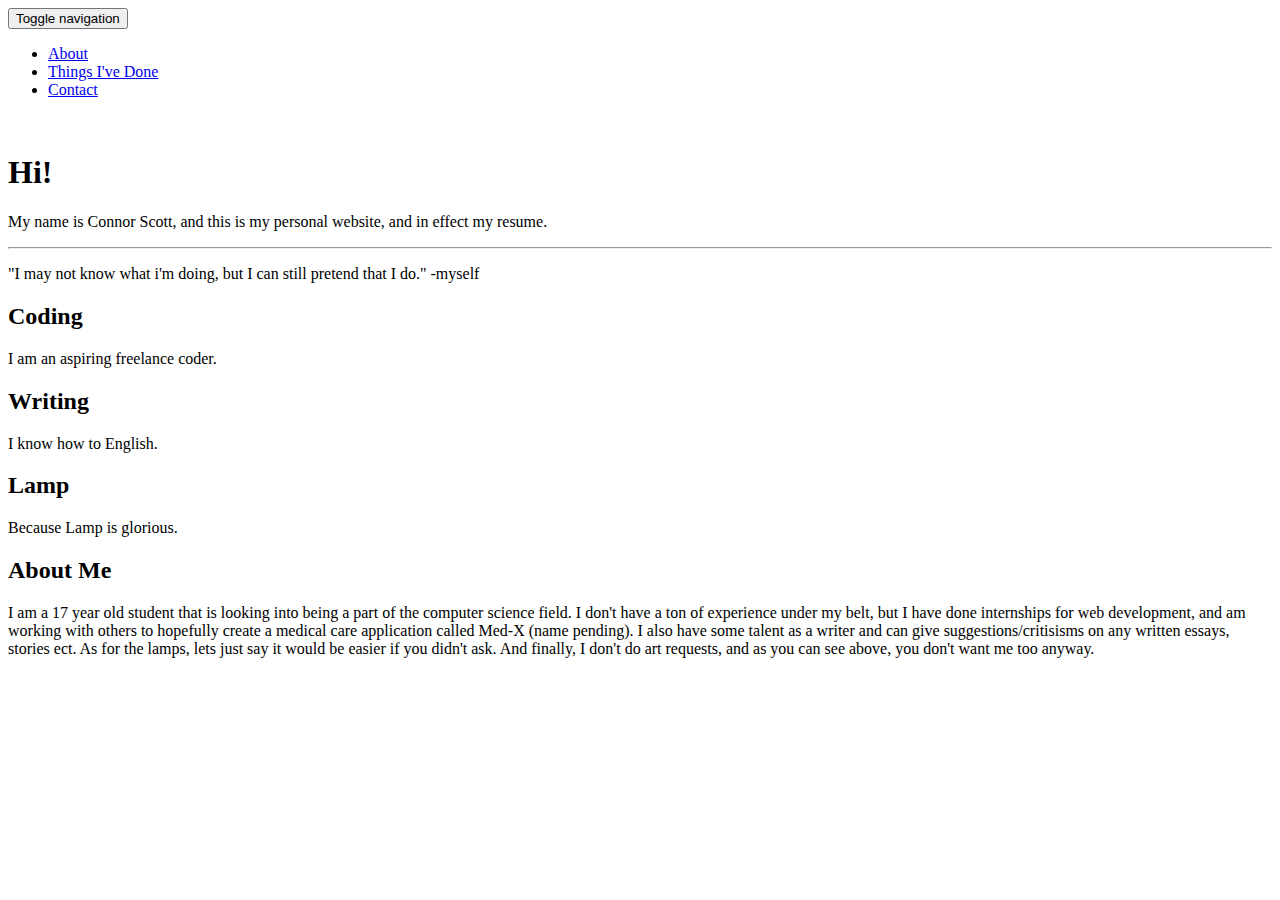
==== index.html @ b768b4cf "Update index.html" ====
<!DOCTYPE html>
<html lang="en">

<head>

    <meta charset="utf-8">
    <meta http-equiv="X-UA-Compatible" content="IE=edge">
    <meta name="viewport" content="width=device-width, initial-scale=1">
    <meta name="description" content="">
    <meta name="author" content="">

    <title>Personal Website</title>

    <!-- Bootstrap Core CSS -->
    <link href="bootstrap.min.css" rel="stylesheet">

    <!-- Custom CSS -->
    <link href="small-business.css" rel="stylesheet">
	
	<link href="othercss.css" rel="stylesheet">

    <!-- HTML5 Shim and Respond.js IE8 support of HTML5 elements and media queries -->
    <!-- WARNING: Respond.js doesn't work if you view the page via file:// -->
    <!--[if lt IE 9]>
        <script src="https://oss.maxcdn.com/libs/html5shiv/3.7.0/html5shiv.js"></script>
        <script src="https://oss.maxcdn.com/libs/respond.js/1.4.2/respond.min.js"></script>
    <![endif]-->

</head>

<body>

    <!-- Navigation -->
    <nav class="navbar navbar-inverse navbar-fixed-top" role="navigation">
        <div class="container">
            <!-- Brand and toggle get grouped for better mobile display -->
            <div class="navbar-header">
                <button type="button" class="navbar-toggle" data-toggle="collapse" data-target="#bs-example-navbar-collapse-1">
                    <span class="sr-only">Toggle navigation</span>
                    <span class="icon-bar"></span>
                    <span class="icon-bar"></span>
                    <span class="icon-bar"></span>
                </button>
                <a class="navbar-brand" href="#">
                    <img src="http://i.imgur.com/nZxsRoX.png" alt="">
                </a>
            </div>
            <!-- Collect the nav links, forms, and other content for toggling -->
            <div class="collapse navbar-collapse" id="bs-example-navbar-collapse-1">
                <ul class="nav navbar-nav">
                    <li>
                        <a href="index.html">About</a>
                    </li>
                    <li>
                        <a href="page2.html">Things I've Done</a>
                    </li>
                    <li>
                        <a href="page3.html">Contact</a>
                    </li>
                </ul>
            </div>
            <!-- /.navbar-collapse -->
        </div>
        <!-- /.container -->
    </nav>

    <!-- Page Content -->
    <div class="container">

        <!-- Heading Row -->
        <div class="row">
            <div class="col-md-8">
                <img class="img-responsive img-rounded" src="bestimage.png" alt="">
            </div>
            <!-- /.col-md-8 -->
            <div class="col-md-4">
                <h1>Hi!</h1>
                <p>My name is Connor Scott, and this is my personal website, and in effect my resume.</p>
            </div>
            <!-- /.col-md-4 -->
        </div>
        <!-- /.row -->

        <hr>

        <!-- Call to Action Well -->
        <div class="row">
            <div class="col-lg-12">
                <div class="well text-center">
                    <p>"I may not know what i'm doing, but I can still pretend that I do." -myself</p>
                </div>
            </div>
            <!-- /.col-lg-12 -->
        </div>
        <!-- /.row -->

        <!-- Content Row -->
        <div class="row">
            <div class="col-md-4">
                <h2>Coding</h2>
                <p>I am an aspiring freelance coder.</p>
            </div>
            <!-- /.col-md-4 -->
            <div class="col-md-4">
                <h2>Writing</h2>
                <p>I know how to English.</p>
            </div>
            <!-- /.col-md-4 -->
            <div class="col-md-4">
                <h2>Lamp</h2>
                <p>Because Lamp is glorious.</p>
            </div>
            <!-- /.col-md-4 -->
        </div>
        <!-- /.row -->
		<div class="row">
			<div class="col-md-12">
				<h2>About Me</h2>
				<p>I am a 17 year old student that is looking into being a part of the computer science field. I don't have a ton of experience under my belt, but I have done internships for web development, and am working with others to hopefully create a medical care application called Med-X (name pending).
				I also have some talent as a writer and can give suggestions/critisisms on any written essays, stories ect. As for the lamps, lets just say it would be easier if you didn't ask. And finally, I don't do art requests, and as you can see above, you don't want me too anyway.</p>
			</div>
		</div>
		<br/>
		<br/>
		<br/>
        <!-- Footer -->
        <footer>
            <div class="row">
                <div class="col-lg-12">
                </div>
            </div>
        </footer>

    </div>
    <!-- /.container -->

    <!-- jQuery -->
    <script src="jquery.js"></script>

    <!-- Bootstrap Core JavaScript -->
    <script src="bootstrap.min.js"></script>

</body>

</html>
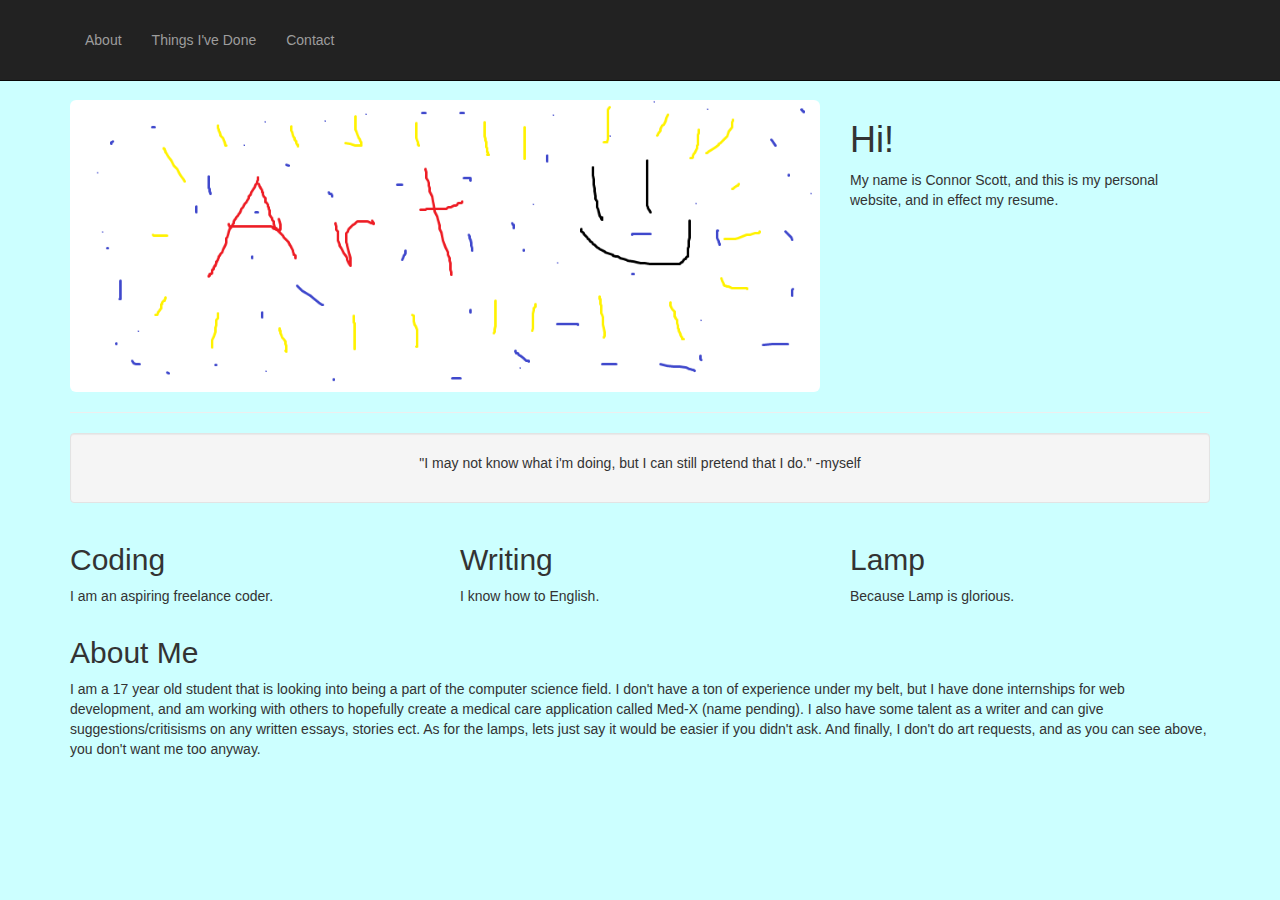
==== commit 5749cead: "Uploaded website to github" ====
--- a/index.html
+++ b/index.html
@@ -42,7 +42,7 @@
                     <span class="icon-bar"></span>
                 </button>
                 <a class="navbar-brand" href="#">
-                    <img src="http://i.imgur.com/nZxsRoX.png" alt="">
+                    <img src="sause.png" alt="">
                 </a>
             </div>
             <!-- Collect the nav links, forms, and other content for toggling -->
--- a/small-business.css
+++ b/small-business.css
@@ -0,0 +1,31 @@
+/*!
+ * Start Bootstrap - Small Business HTML Template (http://startbootstrap.com)
+ * Code licensed under the Apache License v2.0.
+ * For details, see http://www.apache.org/licenses/LICENSE-2.0.
+ */
+
+body {
+    padding-top: 70px; /* Required padding for .navbar-fixed-top. Change if height of navigation changes. */
+}
+
+.navbar-fixed-top .nav {
+    padding: 15px 0;
+}
+
+.navbar-fixed-top .navbar-brand {
+    padding: 0 15px;
+}
+
+footer {
+    padding: 30px 0;
+}
+
+@media(min-width:768px) {
+    body {
+        padding-top: 100px; /* Required padding for .navbar-fixed-top. Change if height of navigation changes. */
+    }
+
+    .navbar-fixed-top .navbar-brand {
+        padding: 15px 0;
+    }
+}--- a/othercss.css
+++ b/othercss.css
@@ -0,0 +1,3 @@
+body{
+	background-color: #CCFFFF;
+}